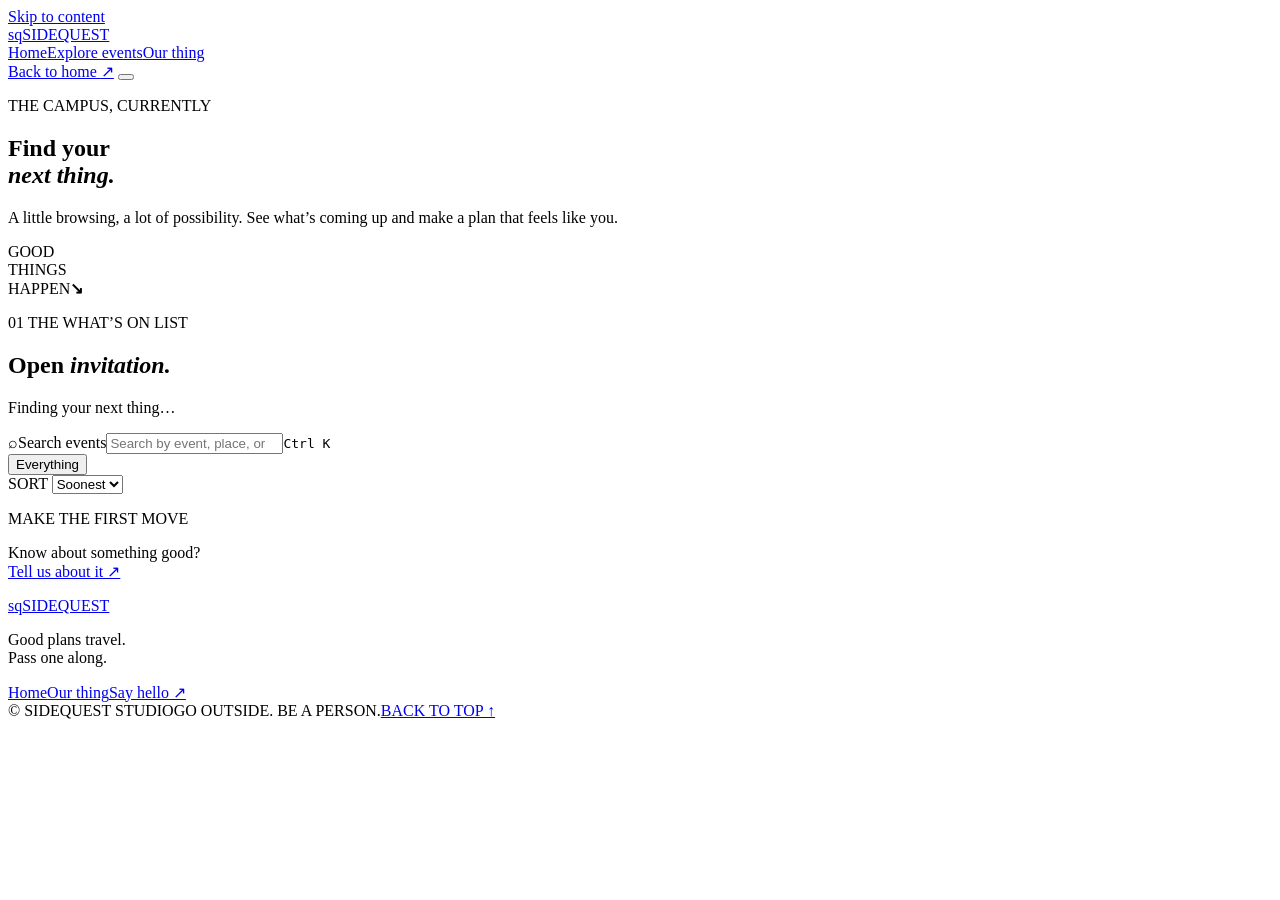
==== Render72/events.html @ 256db2f8 "Add files via upload" ====
<!doctype html>
<html lang="en">
<head>
  <meta charset="utf-8">
  <meta name="viewport" content="width=device-width, initial-scale=1">
  <meta name="theme-color" content="#f3f1e9">
  <meta name="description" content="Find music, workshops, art, and good people with Sidequest's campus event guide.">
  <title>Explore events — Sidequest</title>
  <link rel="icon" href="/favicon.svg" type="image/svg+xml">
  <link rel="stylesheet" href="/styles.css">
</head>
<body class="events-page">
  <a class="skip-link" href="#main">Skip to content</a>
  <header class="site-header">
    <a class="brand" href="/" aria-label="Sidequest home"><span class="brand-mark">s<span>q</span></span><span>SIDEQUEST</span></a>
    <nav class="main-nav" id="mobile-menu" aria-label="Main navigation"><a class="nav-link" href="/">Home</a><a class="nav-link active" href="/events.html" aria-current="page">Explore events</a><a class="nav-link nav-about" href="/#about">Our thing</a></nav>
    <a class="header-cta" href="/">Back to home <span aria-hidden="true">↗</span></a>
    <button class="menu-toggle" type="button" aria-expanded="false" aria-controls="mobile-menu" aria-label="Open navigation"><span></span><span></span></button>
  </header>
  <main id="main" class="events-main wrap">
    <section class="events-intro"><div><p class="eyebrow"><span class="live-dot"></span> THE CAMPUS, CURRENTLY</p><h1>Find your<br><em>next thing.</em></h1><p class="events-lede">A little browsing, a lot of possibility. See what’s coming up and make a plan that feels like you.</p></div><div class="intro-stamp"><span>GOOD<br>THINGS<br>HAPPEN</span><b>↘</b></div></section>
    <section class="event-explorer" aria-labelledby="event-list-title">
      <div class="explorer-top"><div><p class="eyebrow"><span class="section-number">01</span> THE WHAT’S ON LIST</p><h2 id="event-list-title">Open <em>invitation.</em></h2></div><p class="results-note" id="results-note" aria-live="polite">Finding your next thing…</p></div>
      <div class="filter-panel">
        <label class="search-box"><span class="search-icon" aria-hidden="true">⌕</span><span class="sr-only">Search events</span><input id="event-search" type="search" placeholder="Search by event, place, or vibe…" autocomplete="off"><kbd>Ctrl K</kbd></label>
        <div class="filter-row"><div class="category-filters" id="category-filters" role="group" aria-label="Filter events by category"><button class="filter-chip is-active" type="button" data-category="all" aria-pressed="true">Everything</button></div><label class="sort-control">SORT <select id="event-sort" aria-label="Sort events"><option value="soonest">Soonest</option><option value="latest">Latest</option><option value="az">A to Z</option></select></label></div>
      </div>
      <div id="feed-notice" class="feed-notice" role="status" hidden></div>
      <div id="event-list" class="event-list" aria-live="polite" aria-busy="true"></div>
      <div id="empty-state" class="empty-state" hidden><span aria-hidden="true">⌕</span><h3>No plans found. Yet.</h3><p>Try a different search or clear your filters. Your next good thing is out there.</p><button class="button button-dark" id="clear-filters" type="button">Clear filters</button></div>
      <div class="load-more-wrap"><button class="button button-outline" id="load-more" type="button" hidden>Show more events <span aria-hidden="true">↓</span></button></div>
    </section>
    <section id="event-detail" class="event-detail" hidden aria-labelledby="detail-title"><a class="back-link" href="/events.html">← Back to all events</a><div id="detail-content"></div></section>
    <section class="events-bottom"><p class="eyebrow">MAKE THE FIRST MOVE</p><p>Know about something good?<br><a href="mailto:hello@sidequest.example">Tell us about it ↗</a></p></section>
  </main>
  <footer class="site-footer"><div class="footer-main wrap"><a class="brand brand-footer" href="/" aria-label="Sidequest home"><span class="brand-mark">s<span>q</span></span><span>SIDEQUEST</span></a><p>Good plans travel.<br>Pass one along.</p><div class="footer-links"><a href="/">Home</a><a href="/#about">Our thing</a><a href="mailto:hello@sidequest.example">Say hello ↗</a></div></div><div class="footer-bottom wrap"><span>© <span id="year"></span> SIDEQUEST STUDIO</span><span>GO OUTSIDE. BE A PERSON.</span><a href="#main">BACK TO TOP ↑</a></div></footer>
  <script src="/config.js"></script><script src="/app.js" defer></script>
</body>
</html>
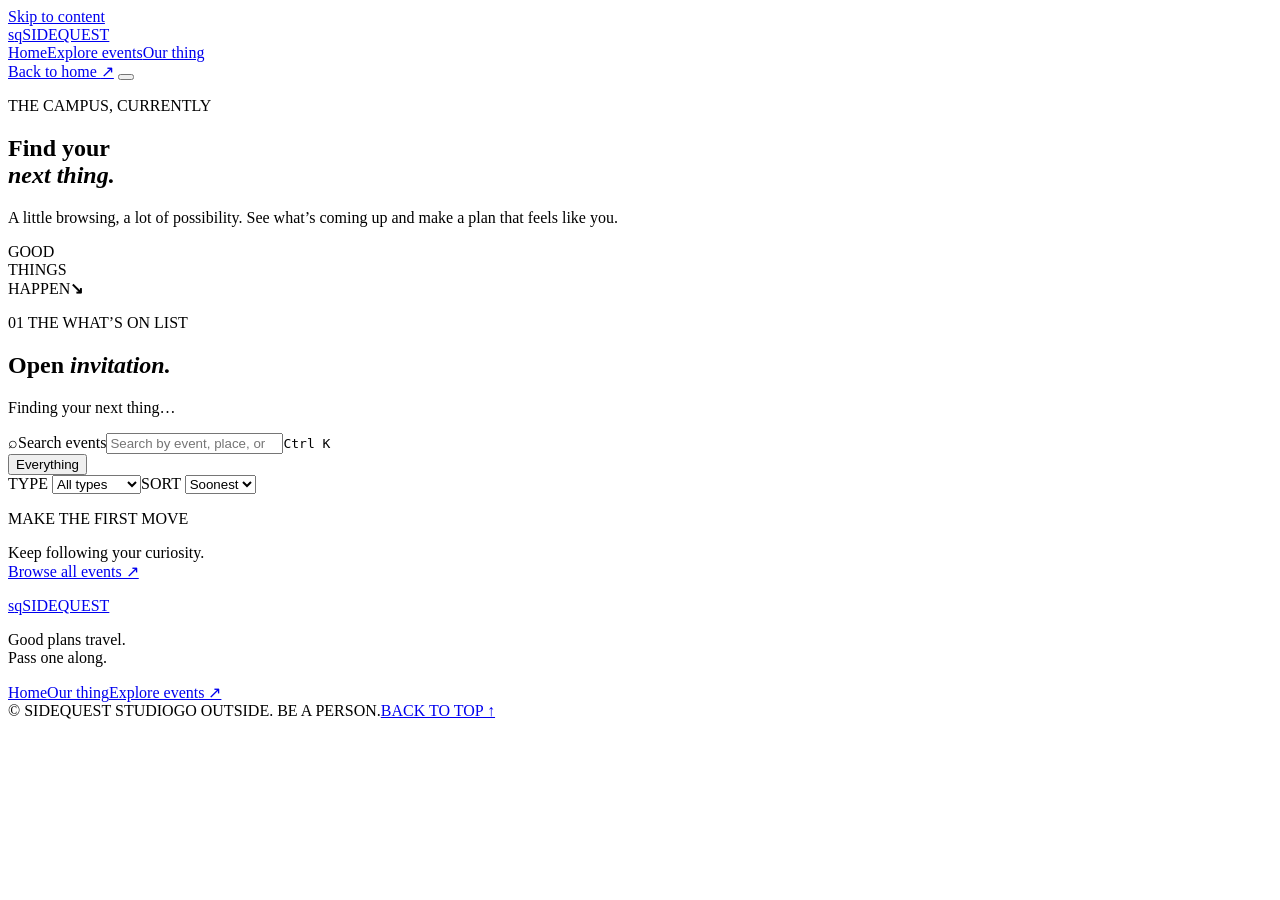
==== commit 66fc7ad6: "Improve Sidequest accessibility and search readiness" ====
--- a/Render72/events.html
+++ b/Render72/events.html
@@ -7,6 +7,7 @@
   <meta name="description" content="Find music, workshops, art, and good people with Sidequest's campus event guide.">
   <title>Explore events — Sidequest</title>
   <link rel="icon" href="/favicon.svg" type="image/svg+xml">
+  <link rel="ai-catalog" href="/.well-known/ai-catalog.json" type="application/ai-catalog+json">
   <link rel="stylesheet" href="/styles.css">
 </head>
 <body class="events-page">
@@ -23,7 +24,7 @@
       <div class="explorer-top"><div><p class="eyebrow"><span class="section-number">01</span> THE WHAT’S ON LIST</p><h2 id="event-list-title">Open <em>invitation.</em></h2></div><p class="results-note" id="results-note" aria-live="polite">Finding your next thing…</p></div>
       <div class="filter-panel">
         <label class="search-box"><span class="search-icon" aria-hidden="true">⌕</span><span class="sr-only">Search events</span><input id="event-search" type="search" placeholder="Search by event, place, or vibe…" autocomplete="off"><kbd>Ctrl K</kbd></label>
-        <div class="filter-row"><div class="category-filters" id="category-filters" role="group" aria-label="Filter events by category"><button class="filter-chip is-active" type="button" data-category="all" aria-pressed="true">Everything</button></div><label class="sort-control">SORT <select id="event-sort" aria-label="Sort events"><option value="soonest">Soonest</option><option value="latest">Latest</option><option value="az">A to Z</option></select></label></div>
+        <div class="filter-row"><div class="category-filters" id="category-filters" role="group" aria-label="Filter events by category"><button class="filter-chip is-active" type="button" data-category="all" aria-pressed="true">Everything</button></div><div class="filter-selects"><label class="sort-control">TYPE <select id="event-type" aria-label="Filter by event type"><option value="all">All types</option><option value="event">Events</option><option value="workshop">Workshops</option></select></label><label class="sort-control">SORT <select id="event-sort" aria-label="Sort events"><option value="soonest">Soonest</option><option value="latest">Latest</option><option value="az">A to Z</option></select></label></div></div>
       </div>
       <div id="feed-notice" class="feed-notice" role="status" hidden></div>
       <div id="event-list" class="event-list" aria-live="polite" aria-busy="true"></div>
@@ -31,9 +32,9 @@
       <div class="load-more-wrap"><button class="button button-outline" id="load-more" type="button" hidden>Show more events <span aria-hidden="true">↓</span></button></div>
     </section>
     <section id="event-detail" class="event-detail" hidden aria-labelledby="detail-title"><a class="back-link" href="/events.html">← Back to all events</a><div id="detail-content"></div></section>
-    <section class="events-bottom"><p class="eyebrow">MAKE THE FIRST MOVE</p><p>Know about something good?<br><a href="mailto:hello@sidequest.example">Tell us about it ↗</a></p></section>
+    <section class="events-bottom"><p class="eyebrow">MAKE THE FIRST MOVE</p><p>Keep following your curiosity.<br><a href="/events.html">Browse all events ↗</a></p></section>
   </main>
-  <footer class="site-footer"><div class="footer-main wrap"><a class="brand brand-footer" href="/" aria-label="Sidequest home"><span class="brand-mark">s<span>q</span></span><span>SIDEQUEST</span></a><p>Good plans travel.<br>Pass one along.</p><div class="footer-links"><a href="/">Home</a><a href="/#about">Our thing</a><a href="mailto:hello@sidequest.example">Say hello ↗</a></div></div><div class="footer-bottom wrap"><span>© <span id="year"></span> SIDEQUEST STUDIO</span><span>GO OUTSIDE. BE A PERSON.</span><a href="#main">BACK TO TOP ↑</a></div></footer>
+  <footer class="site-footer"><div class="footer-main wrap"><a class="brand brand-footer" href="/" aria-label="Sidequest home"><span class="brand-mark">s<span>q</span></span><span>SIDEQUEST</span></a><p>Good plans travel.<br>Pass one along.</p><div class="footer-links"><a href="/">Home</a><a href="/#about">Our thing</a><a href="/events.html">Explore events ↗</a></div></div><div class="footer-bottom wrap"><span>© <span id="year"></span> SIDEQUEST STUDIO</span><span>GO OUTSIDE. BE A PERSON.</span><a href="#main">BACK TO TOP ↑</a></div></footer>
   <script src="/config.js"></script><script src="/app.js" defer></script>
 </body>
 </html>
